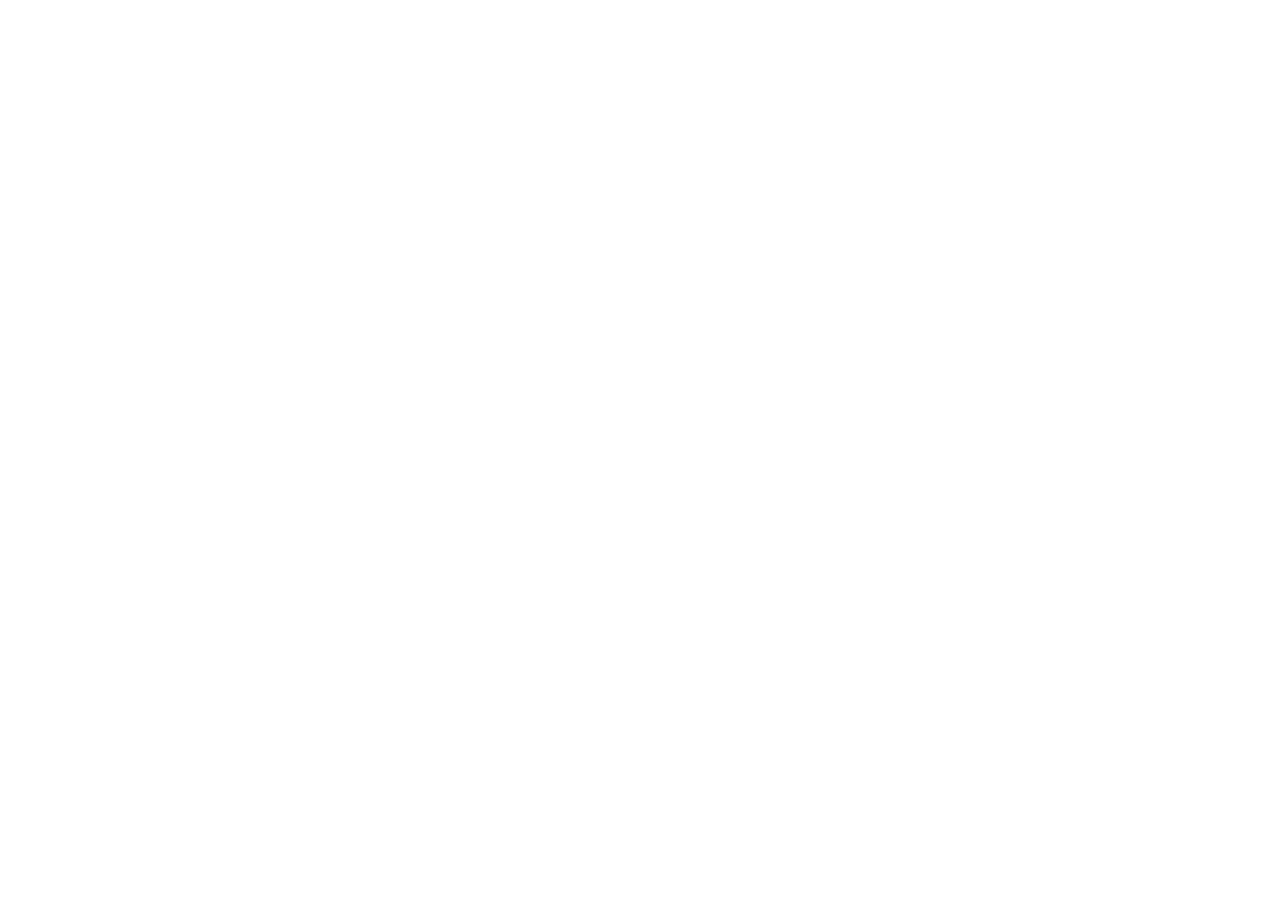
==== web/index.html @ f407d83d "Initial commit: Flutter Khatma app with Supabase + YouTube audio player - Supabase integration for h" ====
<!DOCTYPE html>
<html>
<head>
  <!--
    If you are serving your web app in a path other than the root, change the
    href value below to reflect the base path you are serving from.

    The path provided below has to start and end with a slash "/" in order for
    it to work correctly.

    For more details:
    * https://developer.mozilla.org/en-US/docs/Web/HTML/Element/base

    This is a placeholder for base href that will be replaced by the value of
    the `--base-href` argument provided to `flutter build`.
  -->
  <base href="$FLUTTER_BASE_HREF">

  <meta charset="UTF-8">
  <meta content="IE=Edge" http-equiv="X-UA-Compatible">
  <meta name="description" content="A new Flutter project.">

  <!-- iOS meta tags & icons -->
  <meta name="mobile-web-app-capable" content="yes">
  <meta name="apple-mobile-web-app-status-bar-style" content="black">
  <meta name="apple-mobile-web-app-title" content="khatma_idariya">
  <link rel="apple-touch-icon" href="icons/Icon-192.png">

  <!-- Favicon -->
  <link rel="icon" type="image/png" href="favicon.png"/>

  <title>khatma_idariya</title>
  <link rel="manifest" href="manifest.json">
</head>
<body>
  <!--
    You can customize the "flutter_bootstrap.js" script.
    This is useful to provide a custom configuration to the Flutter loader
    or to give the user feedback during the initialization process.

    For more details:
    * https://docs.flutter.dev/platform-integration/web/initialization
  -->
  <script src="flutter_bootstrap.js" async></script>
</body>
</html>
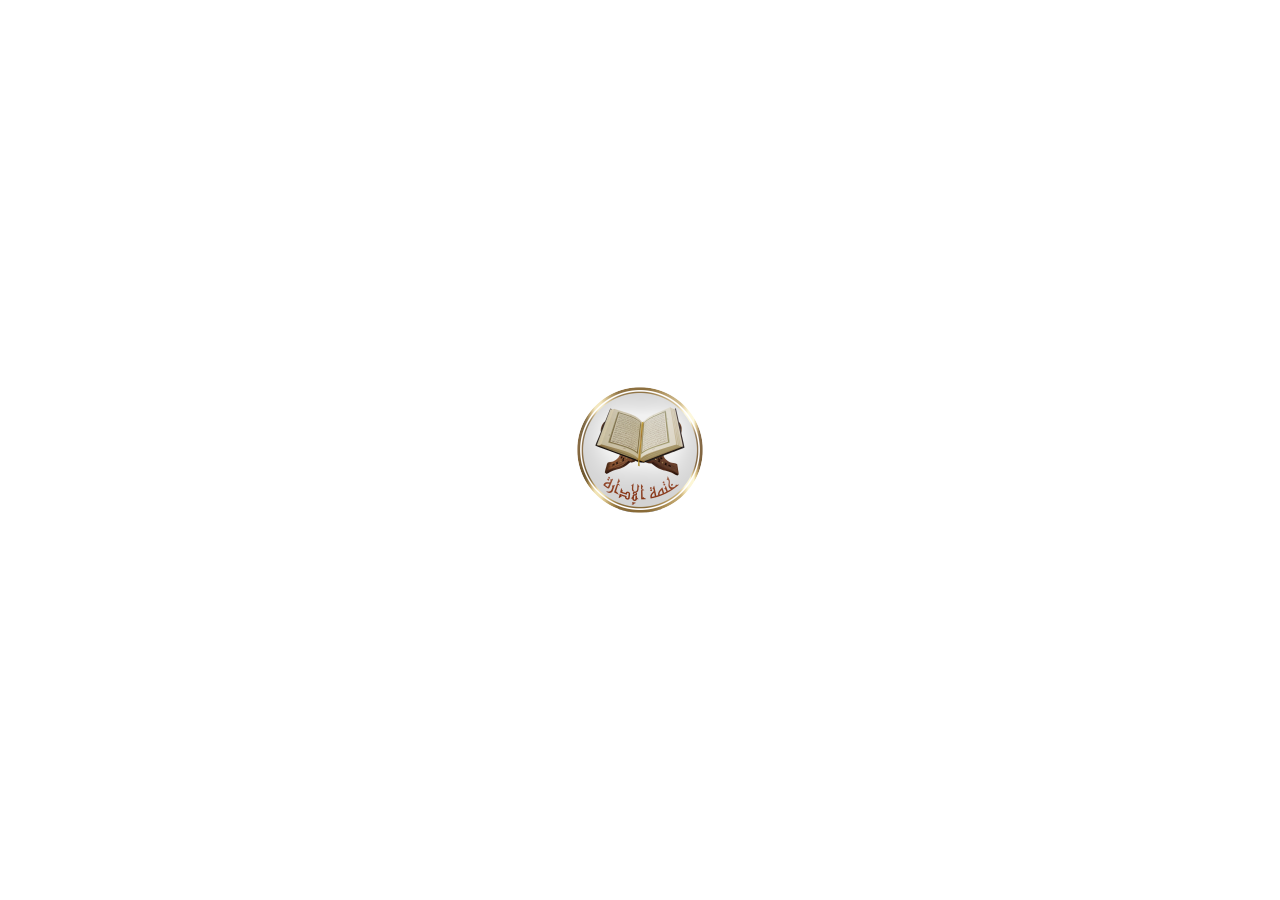
==== commit 28ed2109: "chore: app icon, splash screen, and Arabic app name - Generate launcher icons (Android all densities" ====
--- a/web/index.html
+++ b/web/index.html
@@ -1,6 +1,4 @@
-<!DOCTYPE html>
-<html>
-<head>
+<!DOCTYPE html><html><head>
   <!--
     If you are serving your web app in a path other than the root, change the
     href value below to reflect the base path you are serving from.
@@ -27,12 +25,83 @@
   <link rel="apple-touch-icon" href="icons/Icon-192.png">
 
   <!-- Favicon -->
-  <link rel="icon" type="image/png" href="favicon.png"/>
+  <link rel="icon" type="image/png" href="favicon.png">
 
   <title>khatma_idariya</title>
   <link rel="manifest" href="manifest.json">
+  <style id="splash-screen-style">
+    html {
+      height: 100%
+    }
+
+    body {
+      margin: 0;
+      min-height: 100%;
+      background-color: #FFFFFF;
+          background-size: 100% 100%;
+    }
+
+    .center {
+      margin: 0;
+      position: absolute;
+      top: 50%;
+      left: 50%;
+      -ms-transform: translate(-50%, -50%);
+      transform: translate(-50%, -50%);
+    }
+
+    .contain {
+      display:block;
+      width:100%; height:100%;
+      object-fit: contain;
+    }
+
+    .stretch {
+      display:block;
+      width:100%; height:100%;
+    }
+
+    .cover {
+      display:block;
+      width:100%; height:100%;
+      object-fit: cover;
+    }
+
+    .bottom {
+      position: absolute;
+      bottom: 0;
+      left: 50%;
+      -ms-transform: translate(-50%, 0);
+      transform: translate(-50%, 0);
+    }
+
+    .bottomLeft {
+      position: absolute;
+      bottom: 0;
+      left: 0;
+    }
+
+    .bottomRight {
+      position: absolute;
+      bottom: 0;
+      right: 0;
+    }
+  </style>
+  <script id="splash-screen-script">
+    function removeSplashFromWeb() {
+      document.getElementById("splash")?.remove();
+      document.getElementById("splash-branding")?.remove();
+      document.body.style.background = "transparent";
+    }
+  </script>
+  <meta content="width=device-width, initial-scale=1.0, maximum-scale=1.0, user-scalable=no" name="viewport">
 </head>
 <body>
+  <picture id="splash">
+      <source srcset="splash/img/light-1x.png 1x, splash/img/light-2x.png 2x, splash/img/light-3x.png 3x, splash/img/light-4x.png 4x" media="(prefers-color-scheme: light)">
+      <source srcset="splash/img/dark-1x.png 1x, splash/img/dark-2x.png 2x, splash/img/dark-3x.png 3x, splash/img/dark-4x.png 4x" media="(prefers-color-scheme: dark)">
+      <img class="center" aria-hidden="true" src="splash/img/light-1x.png" alt="">
+  </picture>
   <!--
     You can customize the "flutter_bootstrap.js" script.
     This is useful to provide a custom configuration to the Flutter loader
@@ -41,6 +110,7 @@
     For more details:
     * https://docs.flutter.dev/platform-integration/web/initialization
   -->
-  <script src="flutter_bootstrap.js" async></script>
-</body>
-</html>
+  <script src="flutter_bootstrap.js" async=""></script>
+
+
+</body></html>
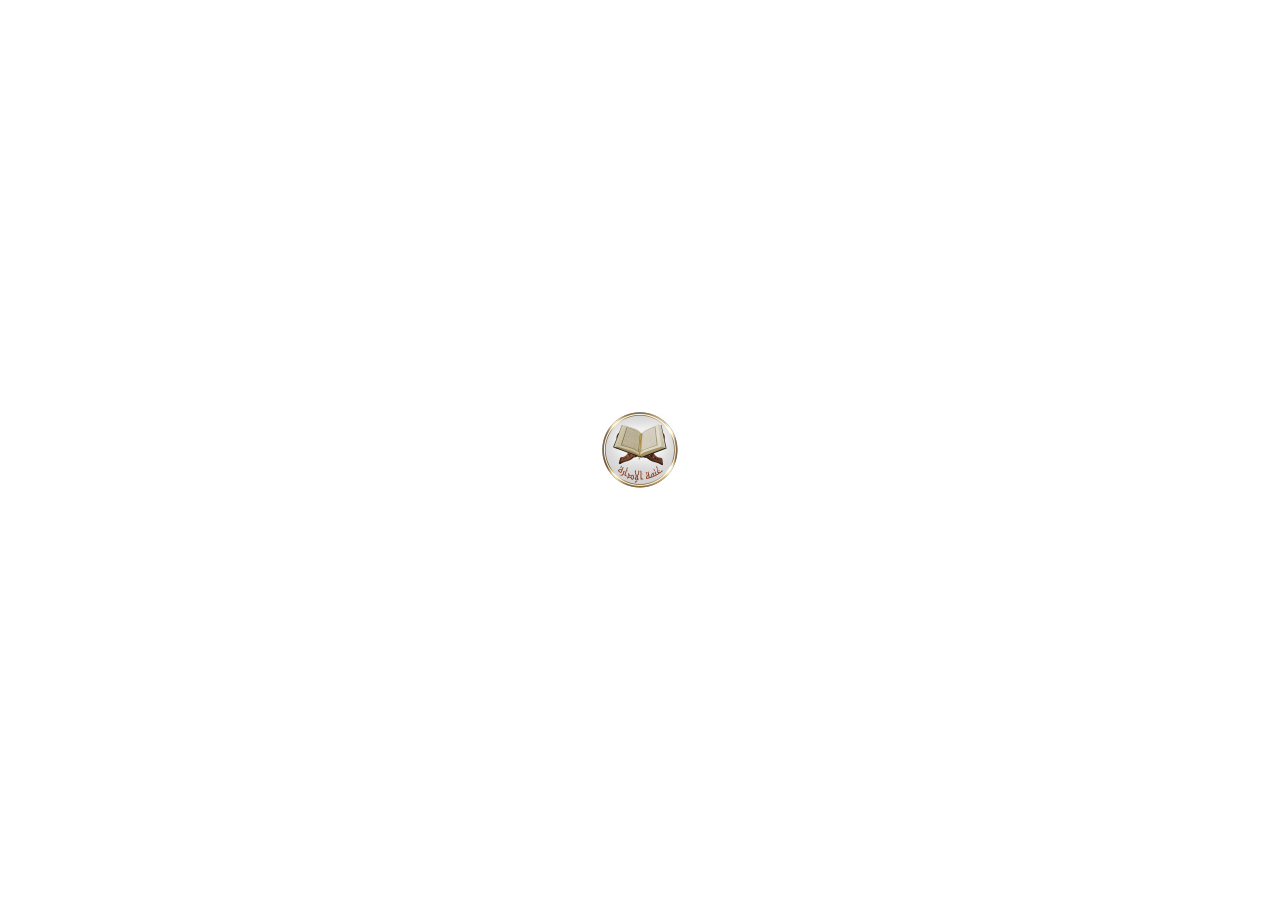
==== commit cd972265: "update with khatma group and offline mode" ====
--- a/web/index.html
+++ b/web/index.html
@@ -29,6 +29,9 @@
 
   <title>khatma_idariya</title>
   <link rel="manifest" href="manifest.json">
+  
+  
+  <meta content="width=device-width, initial-scale=1.0, maximum-scale=1.0, user-scalable=no" name="viewport">
   <style id="splash-screen-style">
     html {
       height: 100%
@@ -94,7 +97,6 @@
       document.body.style.background = "transparent";
     }
   </script>
-  <meta content="width=device-width, initial-scale=1.0, maximum-scale=1.0, user-scalable=no" name="viewport">
 </head>
 <body>
   <picture id="splash">
@@ -102,6 +104,7 @@
       <source srcset="splash/img/dark-1x.png 1x, splash/img/dark-2x.png 2x, splash/img/dark-3x.png 3x, splash/img/dark-4x.png 4x" media="(prefers-color-scheme: dark)">
       <img class="center" aria-hidden="true" src="splash/img/light-1x.png" alt="">
   </picture>
+  
   <!--
     You can customize the "flutter_bootstrap.js" script.
     This is useful to provide a custom configuration to the Flutter loader
